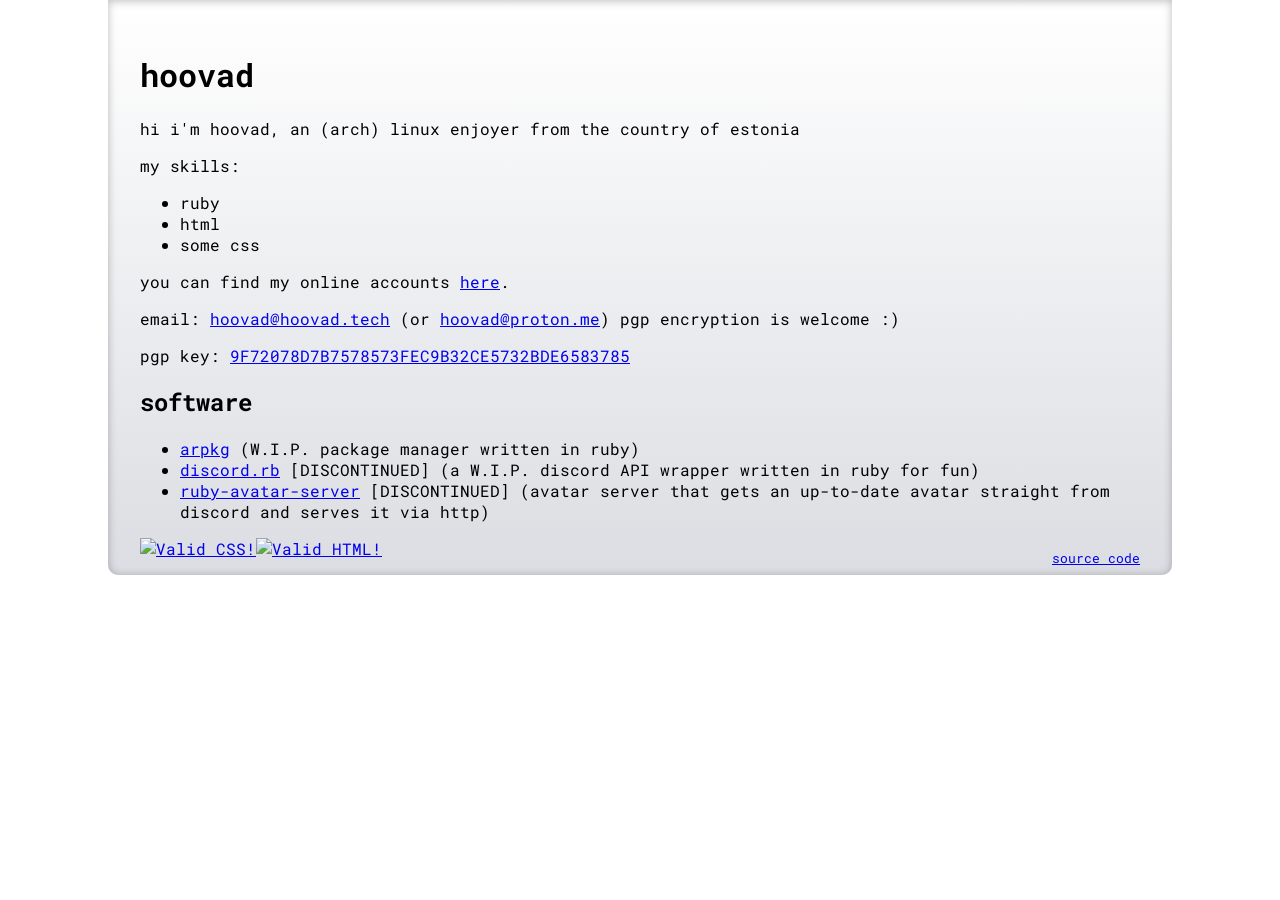
==== index.html @ 882b839b "update project description, fix 404 page font and remove profile picture" ====
<!doctype html>
<html lang="en">
    <head>
        <meta charset="utf-8">
        <meta name="viewport" content="width=device-width, initial-scale=1">
        <link href="stylesheet.css" rel="stylesheet">
        <link rel="preconnect" href="https://fonts.googleapis.com">
        <link rel="preconnect" href="https://fonts.gstatic.com" crossorigin>
        <link href="https://fonts.googleapis.com/css2?family=Roboto+Mono:ital,wght@0,100..700;1,100..700&display=swap" rel="stylesheet">
        <title>hoovad</title>
    </head>
    <body>
        <div class="content">
            <noscript><p>I appreciate that you use a javascript blocker, but the custom font that i'm using would probably be broken (noscript default settings). There are no pesky scripts, i promise.</p></noscript>
            <h1>hoovad</h1>
            <p>hi i'm hoovad, an (arch) linux enjoyer from the country of estonia</p>
            <p>my skills:</p>
            <ul>
                <li>ruby</li>
                <li>html</li>
                <li>some css</li>
            </ul>
            <p>you can find my online accounts <a href="https://keyoxide.org/aspe:keyoxide.org:BHVNC6RJHE2RPV4P6OA6OHJMKM">here</a>.</p>
            <p>email: <a href="mailto:hoovad@hoovad.tech">hoovad@hoovad.tech</a> (or <a href="mailto:hoovad@proton.me">hoovad@proton.me</a>) pgp encryption is welcome :)</p>
            <p>pgp key: <a href="https://keys.openpgp.org/vks/v1/by-fingerprint/9F72078D7B7578573FEC9B32CE5732BDE6583785">9F72078D7B7578573FEC9B32CE5732BDE6583785</a></p>
            <h2>software</h2>
            <ul>
                <li><a href="https://codeberg.org/arpkg/arpkg">arpkg</a> (W.I.P. package manager written in ruby)</li>
                <li><a href="https://github.com/hoovad/discord.rb">discord.rb</a> [DISCONTINUED] (a W.I.P. discord API wrapper written in ruby for fun)</li>
                <li><a href="https://github.com/hoovad/ruby-avatar-server">ruby-avatar-server</a> [DISCONTINUED] (avatar server that gets an up-to-date avatar straight from discord and serves it via http)</li>
            </ul>
            <p class="bottom_left_float"><a href="https://jigsaw.w3.org/css-validator/check/referer"><img style="border:0;width:88px;height:31px" src="https://jigsaw.w3.org/css-validator/images/vcss-blue" alt="Valid CSS!"></a></p>
            <p class="bottom_left_float"><a href="https://validator.w3.org/check?uri=referer"><img style="border:0;width:88px;height:31px" src="https://raw.githubusercontent.com/bradleytaunt/html5-valid-badge/68b012b5c19b26f75d9bee2409420c916b2d451a/html5-validator-badge.png" alt="Valid HTML!"></a></p>
            <p class="source_code_link"><a href="https://github.com/hoovad/web">source code</a></p>
        </div>
    </body>
</html>
---- stylesheet.css ----
:root {
    --contentbackground1: hsl(218.2, calc(1 * 10.5%), 20.6%);
    --contentbackground2: hsl(220, calc(1 * 13%), 9%);
}

body {
    margin: 0;
    padding: 0;
}

.content {
    font-family: "Roboto Mono", serif;
    margin: auto;
    max-width: 62.5em;
    overflow: auto;
    border-bottom-right-radius: 10px;
    border-bottom-left-radius: 10px;
    padding: 2rem 2rem 0;
}

.notop {
    padding: 0 2rem 0;
}


.badges a {
    text-decoration: none;
}

@media (prefers-color-scheme: light) {
    body {
        background: #fff;
    }

    .content {
        background: linear-gradient(#fff, #dbdde2);
        box-shadow: inset 0 1px 8px #0004;
    }
}

@media (prefers-color-scheme: dark) {
    body {
        background: #000;
    }

    .content {
        background: linear-gradient(
            var(--contentbackground1),
            var(--contentbackground2)
        );
        color: white;
        box-shadow: inset 0 1px 8px #000;
    }

    a {
        color: #0ff3ff;
    }
}

.source_code_link {
    bottom: 0;
    font-size: 0.8em;
    margin-bottom: -2rem;
    float: right;
}

.bottom_left_float {
    bottom: 0;
    float: left;
    margin-top: 0;
}
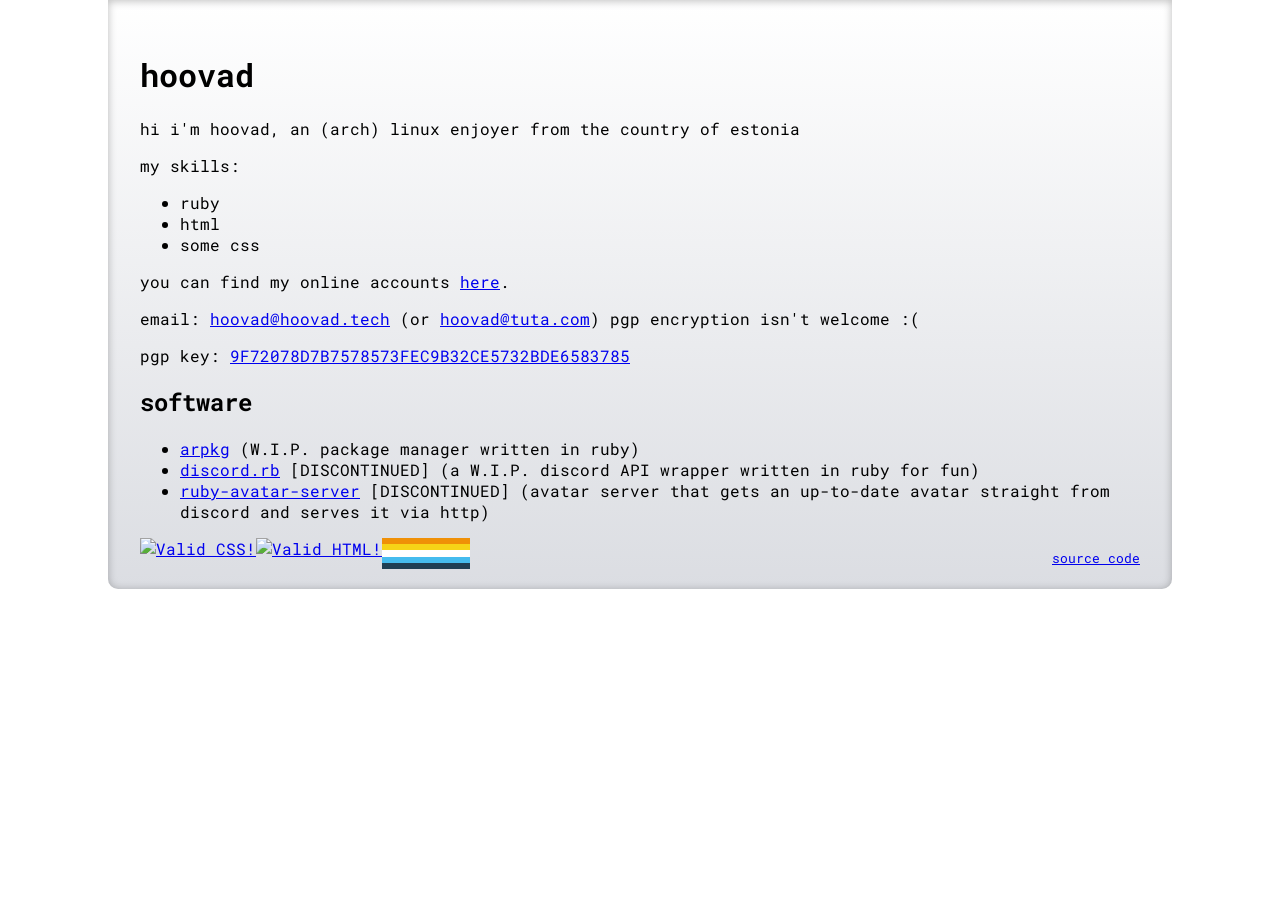
==== commit 66ed9efd: "add aroace flag and update email" ====
--- a/index.html
+++ b/index.html
@@ -21,7 +21,7 @@
                 <li>some css</li>
             </ul>
             <p>you can find my online accounts <a href="https://keyoxide.org/aspe:keyoxide.org:BHVNC6RJHE2RPV4P6OA6OHJMKM">here</a>.</p>
-            <p>email: <a href="mailto:hoovad@hoovad.tech">hoovad@hoovad.tech</a> (or <a href="mailto:hoovad@proton.me">hoovad@proton.me</a>) pgp encryption is welcome :)</p>
+            <p>email: <a href="mailto:hoovad@hoovad.tech">hoovad@hoovad.tech</a> (or <a href="mailto:hoovad@tuta.com">hoovad@tuta.com</a>) pgp encryption isn't welcome :(</p>
             <p>pgp key: <a href="https://keys.openpgp.org/vks/v1/by-fingerprint/9F72078D7B7578573FEC9B32CE5732BDE6583785">9F72078D7B7578573FEC9B32CE5732BDE6583785</a></p>
             <h2>software</h2>
             <ul>
@@ -31,6 +31,7 @@
             </ul>
             <p class="bottom_left_float"><a href="https://jigsaw.w3.org/css-validator/check/referer"><img style="border:0;width:88px;height:31px" src="https://jigsaw.w3.org/css-validator/images/vcss-blue" alt="Valid CSS!"></a></p>
             <p class="bottom_left_float"><a href="https://validator.w3.org/check?uri=referer"><img style="border:0;width:88px;height:31px" src="https://raw.githubusercontent.com/bradleytaunt/html5-valid-badge/68b012b5c19b26f75d9bee2409420c916b2d451a/html5-validator-badge.png" alt="Valid HTML!"></a></p>
+            <p class="bottom_left_float"><a href="https://en.wikipedia.org/wiki/Aromantic_asexual"><img style="border:0;width:88px;height:31px" src="assets/aroace.png" alt="Aromantic Asexual Flag"></a></p>
             <p class="source_code_link"><a href="https://github.com/hoovad/web">source code</a></p>
         </div>
     </body>
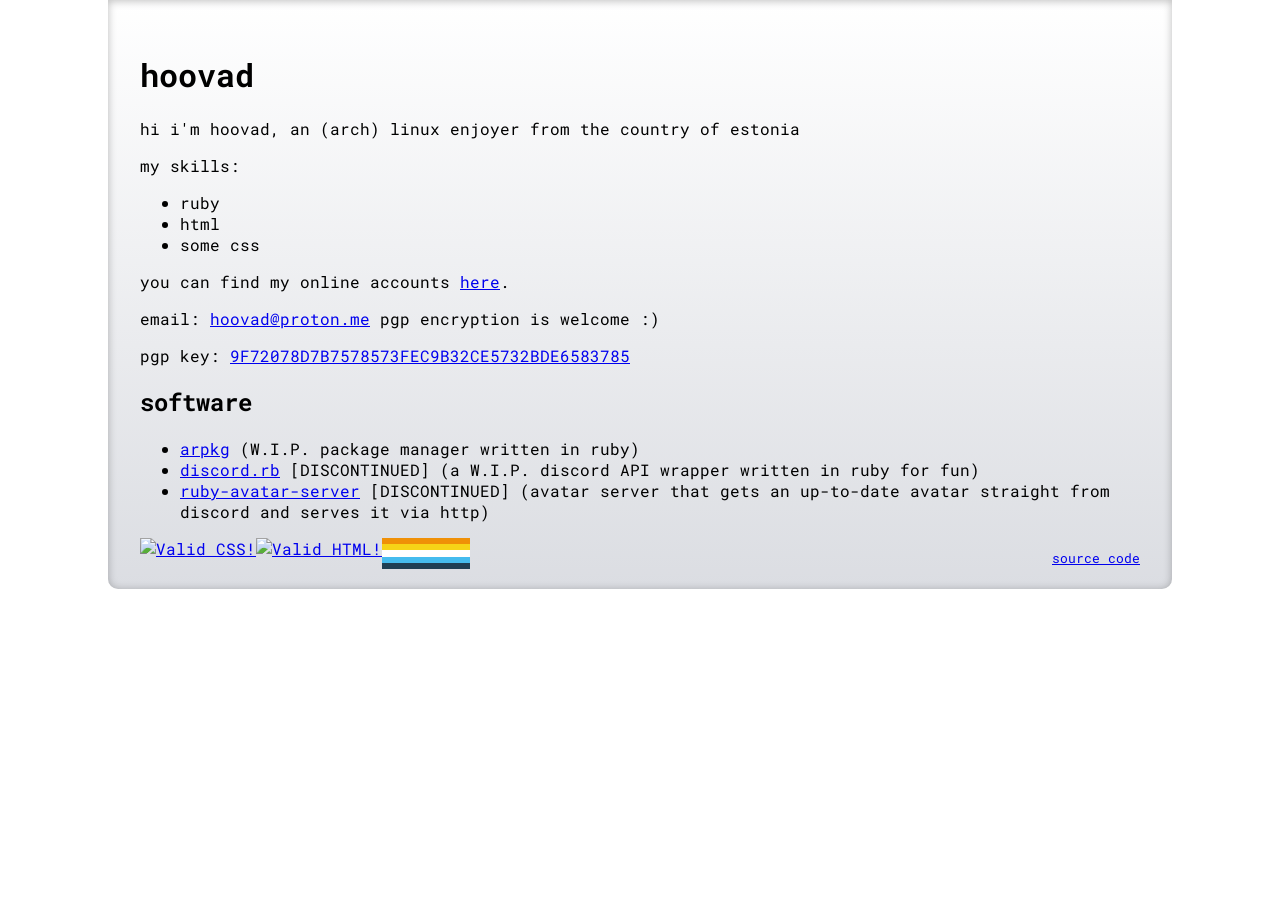
==== commit dc20474f: "update email" ====
--- a/index.html
+++ b/index.html
@@ -21,7 +21,7 @@
                 <li>some css</li>
             </ul>
             <p>you can find my online accounts <a href="https://keyoxide.org/aspe:keyoxide.org:BHVNC6RJHE2RPV4P6OA6OHJMKM">here</a>.</p>
-            <p>email: <a href="mailto:hoovad@hoovad.tech">hoovad@hoovad.tech</a> (or <a href="mailto:hoovad@tuta.com">hoovad@tuta.com</a>) pgp encryption isn't welcome :(</p>
+            <p>email: <a href="mailto:hoovad@proton.me">hoovad@proton.me</a>  pgp encryption is welcome :)</p>
             <p>pgp key: <a href="https://keys.openpgp.org/vks/v1/by-fingerprint/9F72078D7B7578573FEC9B32CE5732BDE6583785">9F72078D7B7578573FEC9B32CE5732BDE6583785</a></p>
             <h2>software</h2>
             <ul>
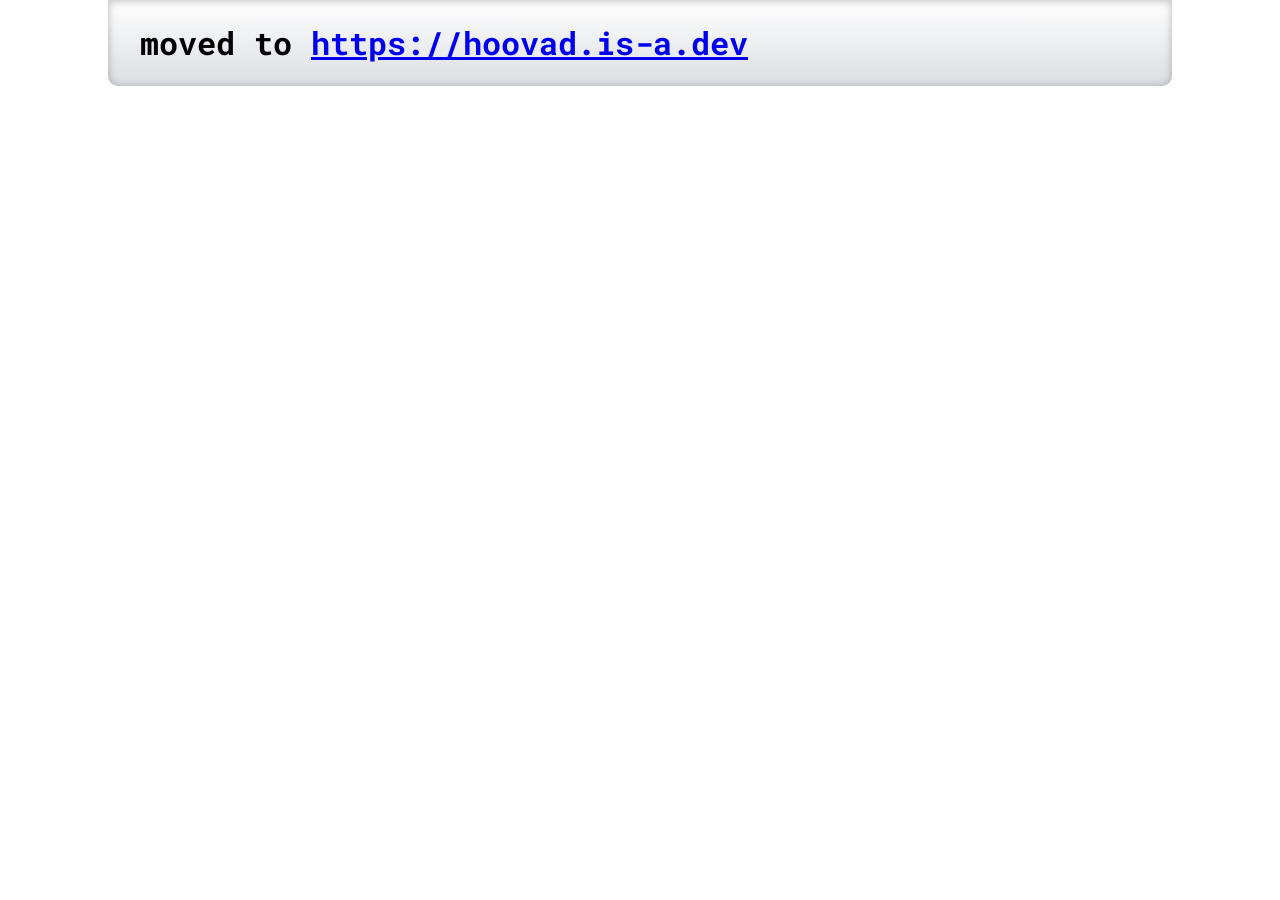
==== commit 8571be77: "website moved to hoovad.is-a.dev" ====
--- a/index.html
+++ b/index.html
@@ -7,32 +7,11 @@
         <link rel="preconnect" href="https://fonts.googleapis.com">
         <link rel="preconnect" href="https://fonts.gstatic.com" crossorigin>
         <link href="https://fonts.googleapis.com/css2?family=Roboto+Mono:ital,wght@0,100..700;1,100..700&display=swap" rel="stylesheet">
-        <title>hoovad</title>
+        <title>moved to hoovad.is-a.dev</title>
     </head>
     <body>
-        <div class="content">
-            <noscript><p>I appreciate that you use a javascript blocker, but the custom font that i'm using would probably be broken (noscript default settings). There are no pesky scripts, i promise.</p></noscript>
-            <h1>hoovad</h1>
-            <p>hi i'm hoovad, an (arch) linux enjoyer from the country of estonia</p>
-            <p>my skills:</p>
-            <ul>
-                <li>ruby</li>
-                <li>html</li>
-                <li>some css</li>
-            </ul>
-            <p>you can find my online accounts <a href="https://keyoxide.org/aspe:keyoxide.org:BHVNC6RJHE2RPV4P6OA6OHJMKM">here</a>.</p>
-            <p>email: <a href="mailto:hoovad@proton.me">hoovad@proton.me</a>  pgp encryption is welcome :)</p>
-            <p>pgp key: <a href="https://keys.openpgp.org/vks/v1/by-fingerprint/9F72078D7B7578573FEC9B32CE5732BDE6583785">9F72078D7B7578573FEC9B32CE5732BDE6583785</a></p>
-            <h2>software</h2>
-            <ul>
-                <li><a href="https://codeberg.org/arpkg/arpkg">arpkg</a> (W.I.P. package manager written in ruby)</li>
-                <li><a href="https://github.com/hoovad/discord.rb">discord.rb</a> [DISCONTINUED] (a W.I.P. discord API wrapper written in ruby for fun)</li>
-                <li><a href="https://github.com/hoovad/ruby-avatar-server">ruby-avatar-server</a> [DISCONTINUED] (avatar server that gets an up-to-date avatar straight from discord and serves it via http)</li>
-            </ul>
-            <p class="bottom_left_float"><a href="https://jigsaw.w3.org/css-validator/check/referer"><img style="border:0;width:88px;height:31px" src="https://jigsaw.w3.org/css-validator/images/vcss-blue" alt="Valid CSS!"></a></p>
-            <p class="bottom_left_float"><a href="https://validator.w3.org/check?uri=referer"><img style="border:0;width:88px;height:31px" src="https://raw.githubusercontent.com/bradleytaunt/html5-valid-badge/68b012b5c19b26f75d9bee2409420c916b2d451a/html5-validator-badge.png" alt="Valid HTML!"></a></p>
-            <p class="bottom_left_float"><a href="https://en.wikipedia.org/wiki/Aromantic_asexual"><img style="border:0;width:88px;height:31px" src="assets/aroace.png" alt="Aromantic Asexual Flag"></a></p>
-            <p class="source_code_link"><a href="https://github.com/hoovad/web">source code</a></p>
+        <div class="content notop">
+            <h1>moved to <a href="https://hoovad.is-a.dev">https://hoovad.is-a.dev</a></h1>
         </div>
     </body>
 </html>
--- a/stylesheet.css
+++ b/stylesheet.css
@@ -20,11 +20,6 @@
 
 .notop {
     padding: 0 2rem 0;
-}
-
-
-.badges a {
-    text-decoration: none;
 }
 
 @media (prefers-color-scheme: light) {
@@ -55,17 +50,4 @@
     a {
         color: #0ff3ff;
     }
-}
-
-.source_code_link {
-    bottom: 0;
-    font-size: 0.8em;
-    margin-bottom: -2rem;
-    float: right;
-}
-
-.bottom_left_float {
-    bottom: 0;
-    float: left;
-    margin-top: 0;
-}
+}
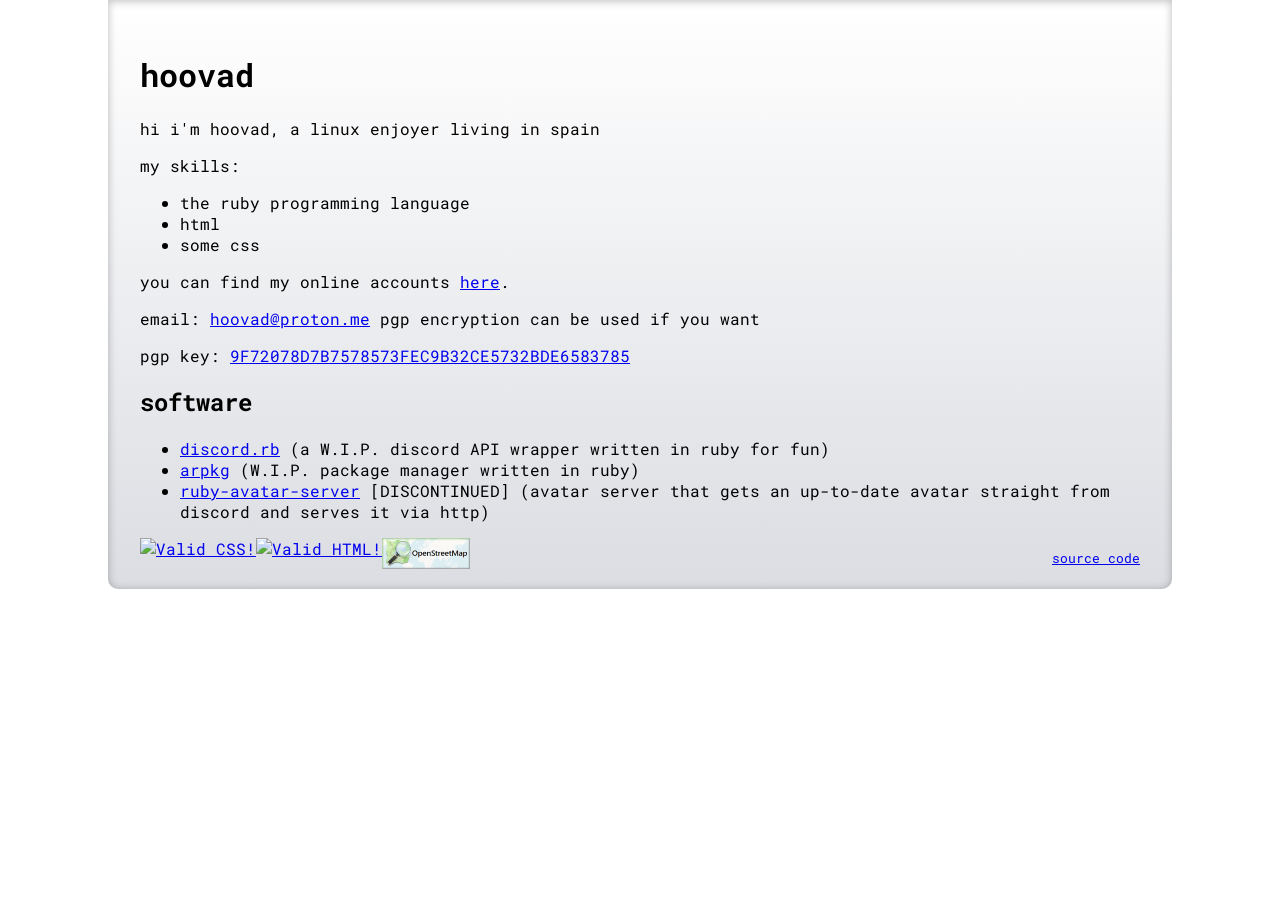
==== commit f90a7d9a: "update" ====
--- a/index.html
+++ b/index.html
@@ -4,14 +4,32 @@
         <meta charset="utf-8">
         <meta name="viewport" content="width=device-width, initial-scale=1">
         <link href="stylesheet.css" rel="stylesheet">
-        <link rel="preconnect" href="https://fonts.googleapis.com">
-        <link rel="preconnect" href="https://fonts.gstatic.com" crossorigin>
-        <link href="https://fonts.googleapis.com/css2?family=Roboto+Mono:ital,wght@0,100..700;1,100..700&display=swap" rel="stylesheet">
-        <title>moved to hoovad.is-a.dev</title>
+        <title>hoovad</title>
     </head>
     <body>
-        <div class="content notop">
-            <h1>moved to <a href="https://hoovad.is-a.dev">https://hoovad.is-a.dev</a></h1>
+        <div class="content">
+            <noscript><p>I appreciate that you use a javascript blocker, but the custom font that i'm could possibly be broken (noscript default settings). there aren't any scripts in this site.</p></noscript>
+            <h1>hoovad</h1>
+            <p>hi i'm hoovad, a linux enjoyer living in spain</p>
+            <p>my skills:</p>
+            <ul>
+                <li>the ruby programming language</li>
+                <li>html</li>
+                <li>some css</li>
+            </ul>
+            <p>you can find my online accounts <a href="https://keyoxide.org/aspe:keyoxide.org:BHVNC6RJHE2RPV4P6OA6OHJMKM">here</a>.</p>
+            <p>email: <a href="mailto:hoovad@proton.me">hoovad@proton.me</a> pgp encryption can be used if you want</p>
+            <p>pgp key: <a href="https://keys.openpgp.org/vks/v1/by-fingerprint/9F72078D7B7578573FEC9B32CE5732BDE6583785">9F72078D7B7578573FEC9B32CE5732BDE6583785</a></p>
+            <h2>software</h2>
+            <ul>
+                <li><a href="https://github.com/hoovad/discord.rb">discord.rb</a> (a W.I.P. discord API wrapper written in ruby for fun)</li>
+                <li><a href="https://codeberg.org/arpkg/arpkg">arpkg</a> (W.I.P. package manager written in ruby)</li>
+                <li><a href="https://github.com/hoovad/ruby-avatar-server">ruby-avatar-server</a> [DISCONTINUED] (avatar server that gets an up-to-date avatar straight from discord and serves it via http)</li>
+            </ul>
+            <p class="bottom_left_float"><a href="https://jigsaw.w3.org/css-validator/check/referer"><img style="border:0;width:88px;height:31px" src="https://jigsaw.w3.org/css-validator/images/vcss-blue" alt="Valid CSS!"></a></p>
+            <p class="bottom_left_float"><a href="https://validator.w3.org/check?uri=referer"><img style="border:0;width:88px;height:31px" src="https://raw.githubusercontent.com/bradleytaunt/html5-valid-badge/68b012b5c19b26f75d9bee2409420c916b2d451a/html5-validator-badge.png" alt="Valid HTML!"></a></p>
+            <p class="bottom_left_float"><a href="https://openstreetmap.org"><img style="border:0;width:88px;height:31px" src="assets/openstreetmap.png" alt="OpenStreetMap"></a></p>
+            <p class="source_code_link"><a href="https://github.com/hoovad/web">source code</a></p>
         </div>
     </body>
 </html>
--- a/stylesheet.css
+++ b/stylesheet.css
@@ -1,3 +1,21 @@
+@font-face {
+  font-family: 'Roboto Mono';
+  src: url('assets/RobotoMono-Regular-stripped.woff2') format('woff2');
+  font-weight: 400;
+  font-style: normal;
+  font-display: swap;
+  unicode-range: U+0000-007F;
+}
+
+@font-face {
+  font-family: 'Roboto Mono';
+  src: url('assets/RobotoMono-Bold-stripped.woff2') format('woff2');
+  font-weight: 700;
+  font-style: normal;
+  font-display: swap;
+  unicode-range: U+0000-007F;
+}
+
 :root {
     --contentbackground1: hsl(218.2, calc(1 * 10.5%), 20.6%);
     --contentbackground2: hsl(220, calc(1 * 13%), 9%);
@@ -20,6 +38,11 @@
 
 .notop {
     padding: 0 2rem 0;
+}
+
+
+.badges a {
+    text-decoration: none;
 }
 
 @media (prefers-color-scheme: light) {
@@ -50,4 +73,17 @@
     a {
         color: #0ff3ff;
     }
-}+}
+
+.source_code_link {
+    bottom: 0;
+    font-size: 0.8em;
+    margin-bottom: -2rem;
+    float: right;
+}
+
+.bottom_left_float {
+    bottom: 0;
+    float: left;
+    margin-top: 0;
+}
